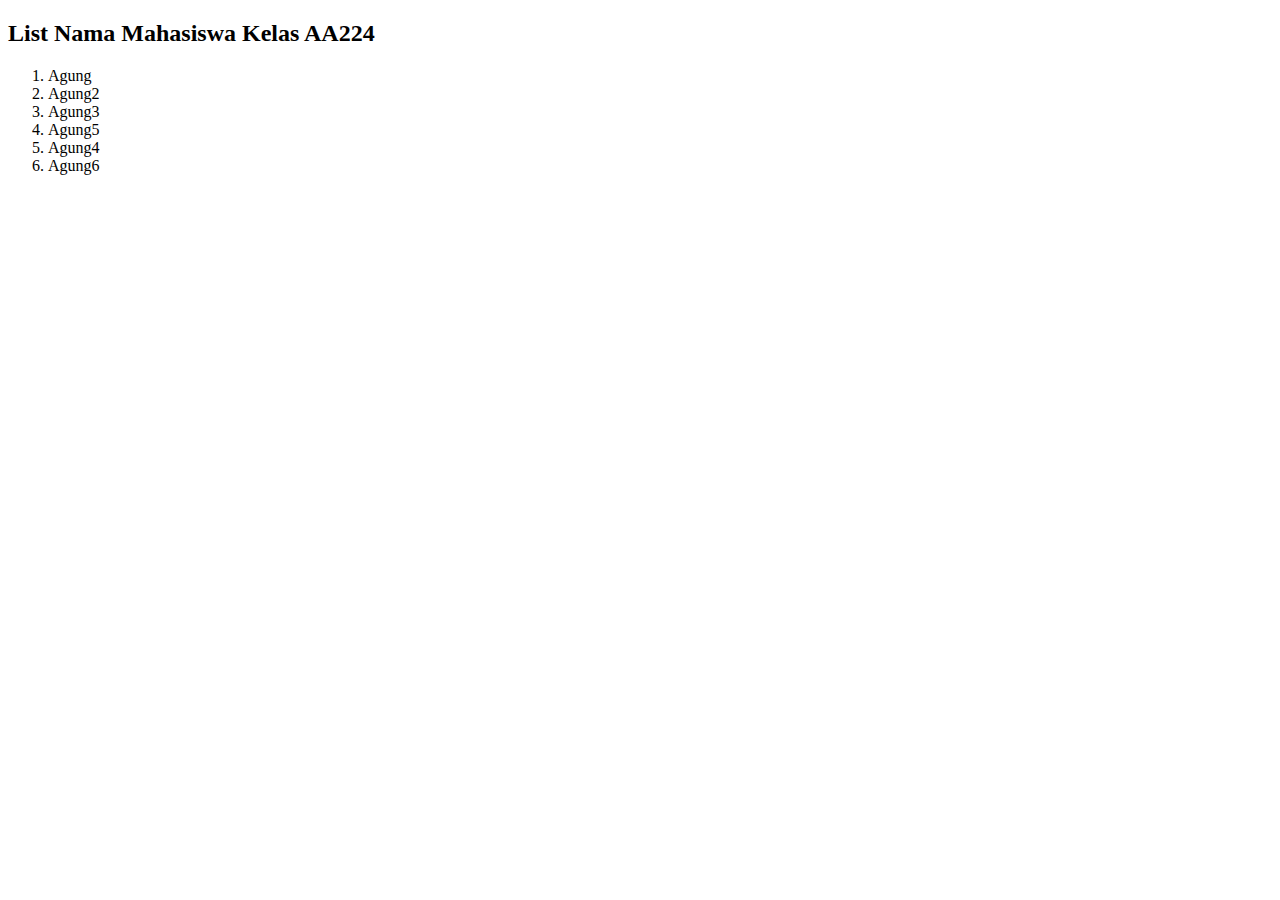
==== daftar.html @ 7d852f90 "Create daftar.html" ====
<!DOCTYPE html>
<html lang="en">
<head>
    <title>Latihan Daftar</title>
</head>
<body>
    <h2>List Nama Mahasiswa Kelas AA224</h2>
    <ol>
        <li>Agung</li>
        <li>Agung2</li>
        <li>Agung3</li>
        <li>Agung5</li>
        <li>Agung4</li>
        <li>Agung6</li>
    </ol>
</body>
</html>
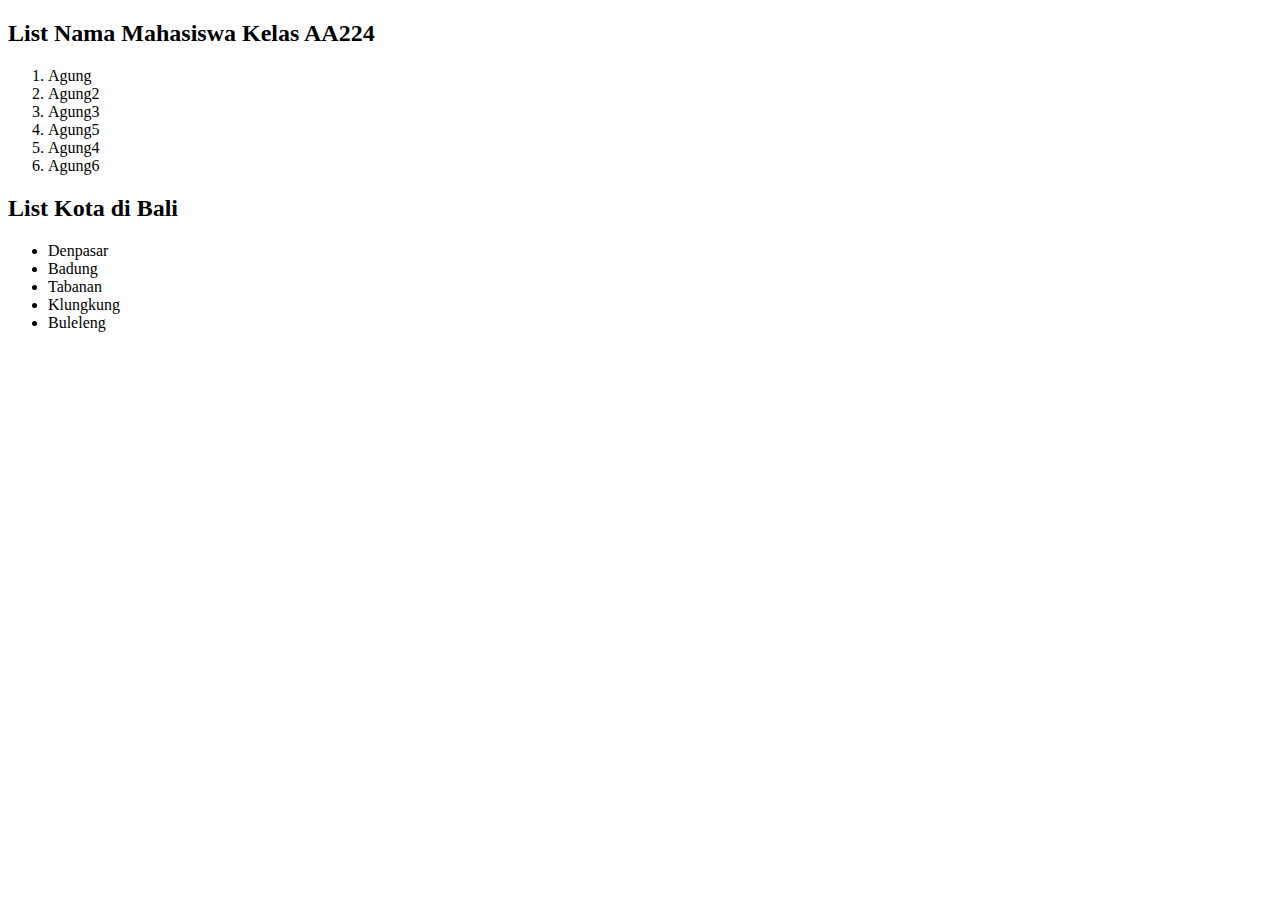
==== commit c9f96953: "Update daftar.html" ====
--- a/daftar.html
+++ b/daftar.html
@@ -13,5 +13,13 @@
         <li>Agung4</li>
         <li>Agung6</li>
     </ol>
+    <h2>List Kota di Bali</h2>
+    <ul>
+        <li>Denpasar</li>
+        <li>Badung</li>
+        <li>Tabanan</li>
+        <li>Klungkung</li>
+        <li>Buleleng</li>
+    </ul>
 </body>
 </html>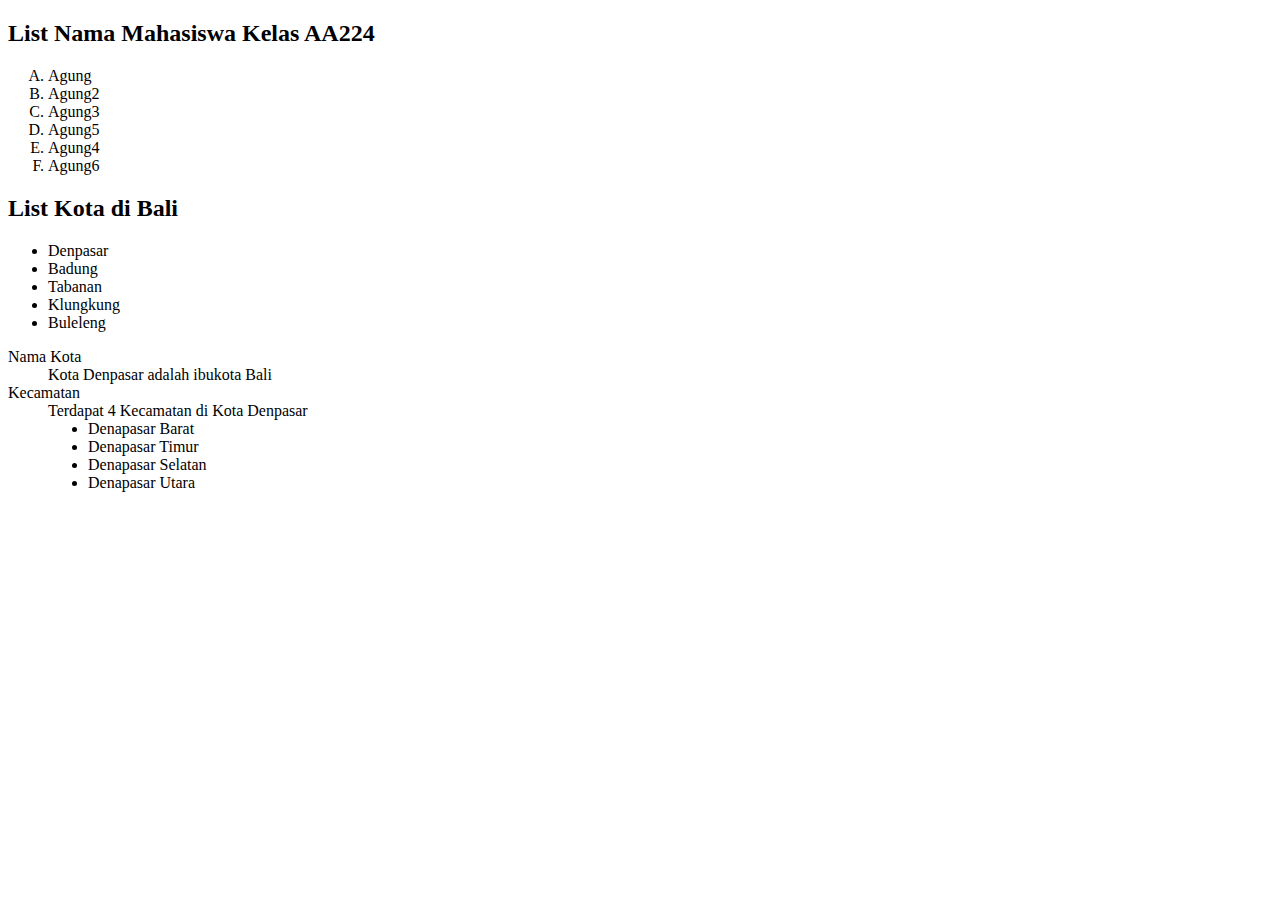
==== commit 1dea8674: "Update daftar.html" ====
--- a/daftar.html
+++ b/daftar.html
@@ -5,7 +5,7 @@
 </head>
 <body>
     <h2>List Nama Mahasiswa Kelas AA224</h2>
-    <ol>
+    <ol type="A">
         <li>Agung</li>
         <li>Agung2</li>
         <li>Agung3</li>
@@ -21,5 +21,19 @@
         <li>Klungkung</li>
         <li>Buleleng</li>
     </ul>
+
+    <dl>
+        <dt>Nama Kota</dt>
+        <dd>Kota Denpasar adalah ibukota Bali</dd>
+        <dt>Kecamatan</dt>
+        <dd>Terdapat 4 Kecamatan di Kota Denpasar
+            <ul>
+                <li>Denapasar Barat</li>
+                <li>Denapasar Timur</li>
+                <li>Denapasar Selatan</li>
+                <li>Denapasar Utara</li>
+            </ul>
+        </dd>
+    </dl>
 </body>
 </html>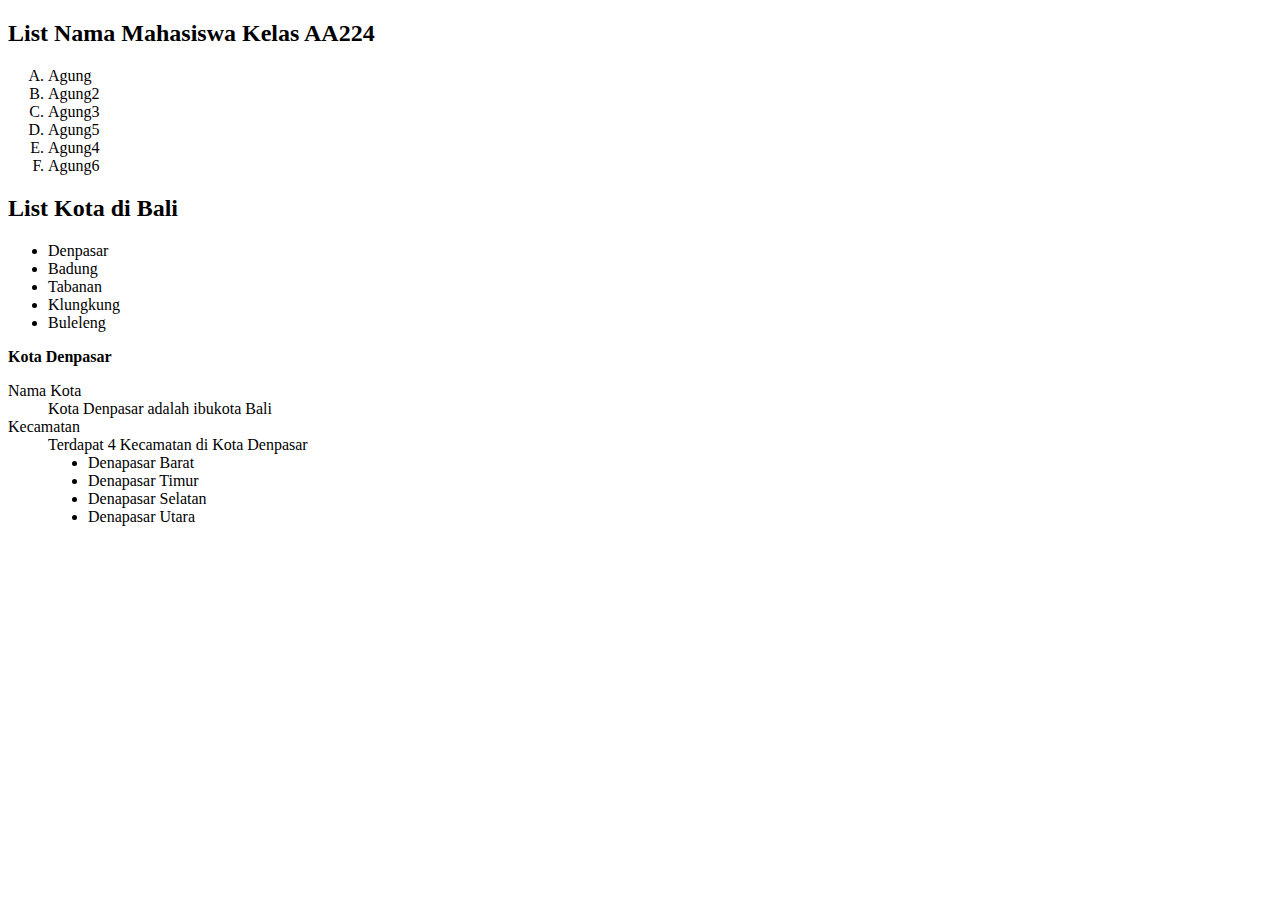
==== commit f3a815c0: "Update daftar.html" ====
--- a/daftar.html
+++ b/daftar.html
@@ -1,5 +1,5 @@
 <!DOCTYPE html>
-<html lang="en">
+<html>
 <head>
     <title>Latihan Daftar</title>
 </head>
@@ -21,7 +21,7 @@
         <li>Klungkung</li>
         <li>Buleleng</li>
     </ul>
-
+    <p><strong>Kota Denpasar</strong></p>
     <dl>
         <dt>Nama Kota</dt>
         <dd>Kota Denpasar adalah ibukota Bali</dd>
